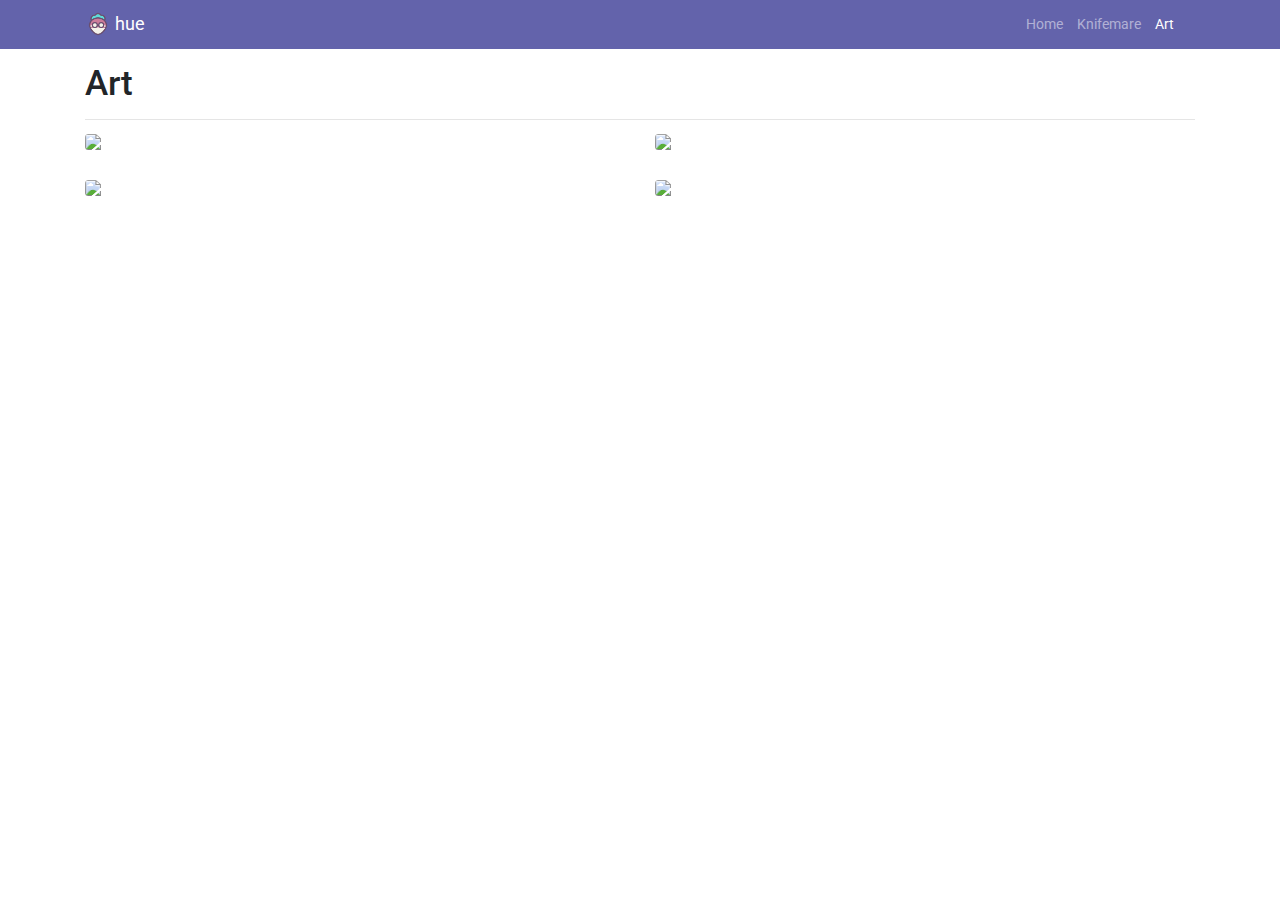
==== art/index.html @ fc94632e "Navbar formatting changes, twitter link" ====
<!doctype html>
<html lang="en">
    <head>
        <!-- Required meta tags -->
        <meta charset="utf-8">
        <meta name="viewport" content="width=device-width, initial-scale=1, shrink-to-fit=no">

        <!-- Bootstrap CSS -->
        <link rel="stylesheet" href="https://stackpath.bootstrapcdn.com/bootstrap/4.3.1/css/bootstrap.min.css" integrity="sha384-ggOyR0iXCbMQv3Xipma34MD+dH/1fQ784/j6cY/iJTQUOhcWr7x9JvoRxT2MZw1T" crossorigin="anonymous">

        <link href="https://fonts.googleapis.com/css?family=Roboto:300,400,500,700" rel="stylesheet">

        <link rel="stylesheet" href="https://use.fontawesome.com/releases/v5.7.2/css/all.css" integrity="sha384-fnmOCqbTlWIlj8LyTjo7mOUStjsKC4pOpQbqyi7RrhN7udi9RwhKkMHpvLbHG9Sr" crossorigin="anonymous">

        <link rel="stylesheet" href="art.css">

        <link rel="icon" href="../favicon.png" type="image/png">

        <title>hue</title>
    </head>
    <body>
        <nav class="navbar navbar-expand-md navbar-dark">
            <div class="container">
                <a class="navbar-brand" href="../">
                    <img src="../turnip.png" width="26" height="26" class="d-inline-block align-top" alt="">
                    hue
                </a>
                <button class="navbar-toggler" type="button" data-toggle="collapse" data-target="#navbarNav" aria-controls="navbarNav" aria-expanded="false" aria-label="Toggle navigation">
                    <span class="navbar-toggler-icon"></span>
                </button>
                <div class="collapse navbar-collapse" id="navbarNav">
                    <ul class="navbar-nav ml-auto">
                        <li class="nav-item">
                            <a class="nav-link" href="../">Home</a>
                        </li>
                        <li class="nav-item">
                            <a class="nav-link" href="../knifemare">Knifemare</a>
                        </li>
                        <li class="nav-item">
                            <a class="nav-link active" href="#">Art</a>
                        </li>
                        <li class="nav-item">
                            <a class="nav-link" href="https://twitter.com/huedev_" target="_blank"><i class="fab fa-twitter"></i></a>
                        </li>
                    </ul>
                </div>
            </div>
        </nav>

        <div class="container pt-3">
            <h1>Art</h1>

            <hr>
            
            <div class="row">
                <div class="col-md-6" style="padding-bottom: 30px;">
                    <a href="https://drive.google.com/uc?id=1spsRs36LCY4AQgsN4K31P0T2P1I4mjDD" target="_blank">
                        <img class="img-fluid mx-auto d-block rounded" src="https://drive.google.com/uc?id=1spsRs36LCY4AQgsN4K31P0T2P1I4mjDD">
                    </a>
                </div>
                <div class="col-md-6" style="padding-bottom: 30px;">
                    <a href="https://drive.google.com/uc?id=1YRyvV3Ic6jpj4jeo_DCdtIvs6N5AVfpu" target="_blank">
                        <img class="img-fluid mx-auto d-block rounded" src="https://drive.google.com/uc?id=1YRyvV3Ic6jpj4jeo_DCdtIvs6N5AVfpu">
                    </a>
                </div>
                <div class="col-md-6" style="padding-bottom: 30px;">
                    <a href="https://drive.google.com/uc?id=1QN_an7ZcGfT83rPAdx_PS4_cdp-tdFMO" target="_blank">
                        <img class="img-fluid mx-auto d-block rounded" src="https://drive.google.com/uc?id=1QN_an7ZcGfT83rPAdx_PS4_cdp-tdFMO">
                    </a>
                </div>
                <div class="col-md-6" style="padding-bottom: 30px;">
                    <a href="https://drive.google.com/uc?id=14q1Fl5doQryt2ql9TcAEad3eGea1iSTj" target="_blank">
                        <img class="img-fluid mx-auto d-block rounded" src="https://drive.google.com/uc?id=14q1Fl5doQryt2ql9TcAEad3eGea1iSTj">
                    </a>
                </div>
            </div>
        </div>

        <!-- Optional JavaScript -->
        <!-- jQuery first, then Popper.js, then Bootstrap JS -->
        <script src="https://code.jquery.com/jquery-3.3.1.slim.min.js" integrity="sha384-q8i/X+965DzO0rT7abK41JStQIAqVgRVzpbzo5smXKp4YfRvH+8abtTE1Pi6jizo" crossorigin="anonymous"></script>
        <script src="https://cdnjs.cloudflare.com/ajax/libs/popper.js/1.14.7/umd/popper.min.js" integrity="sha384-UO2eT0CpHqdSJQ6hJty5KVphtPhzWj9WO1clHTMGa3JDZwrnQq4sF86dIHNDz0W1" crossorigin="anonymous"></script>
        <script src="https://stackpath.bootstrapcdn.com/bootstrap/4.3.1/js/bootstrap.min.js" integrity="sha384-JjSmVgyd0p3pXB1rRibZUAYoIIy6OrQ6VrjIEaFf/nJGzIxFDsf4x0xIM+B07jRM" crossorigin="anonymous"></script>
    </body>
</html>
---- art/art.css ----
html {
    font-size: 14px;
}

body {
    font-family: 'Roboto', Arial, sans-serif;
}

.navbar {
    background-color: #6363ab;
}
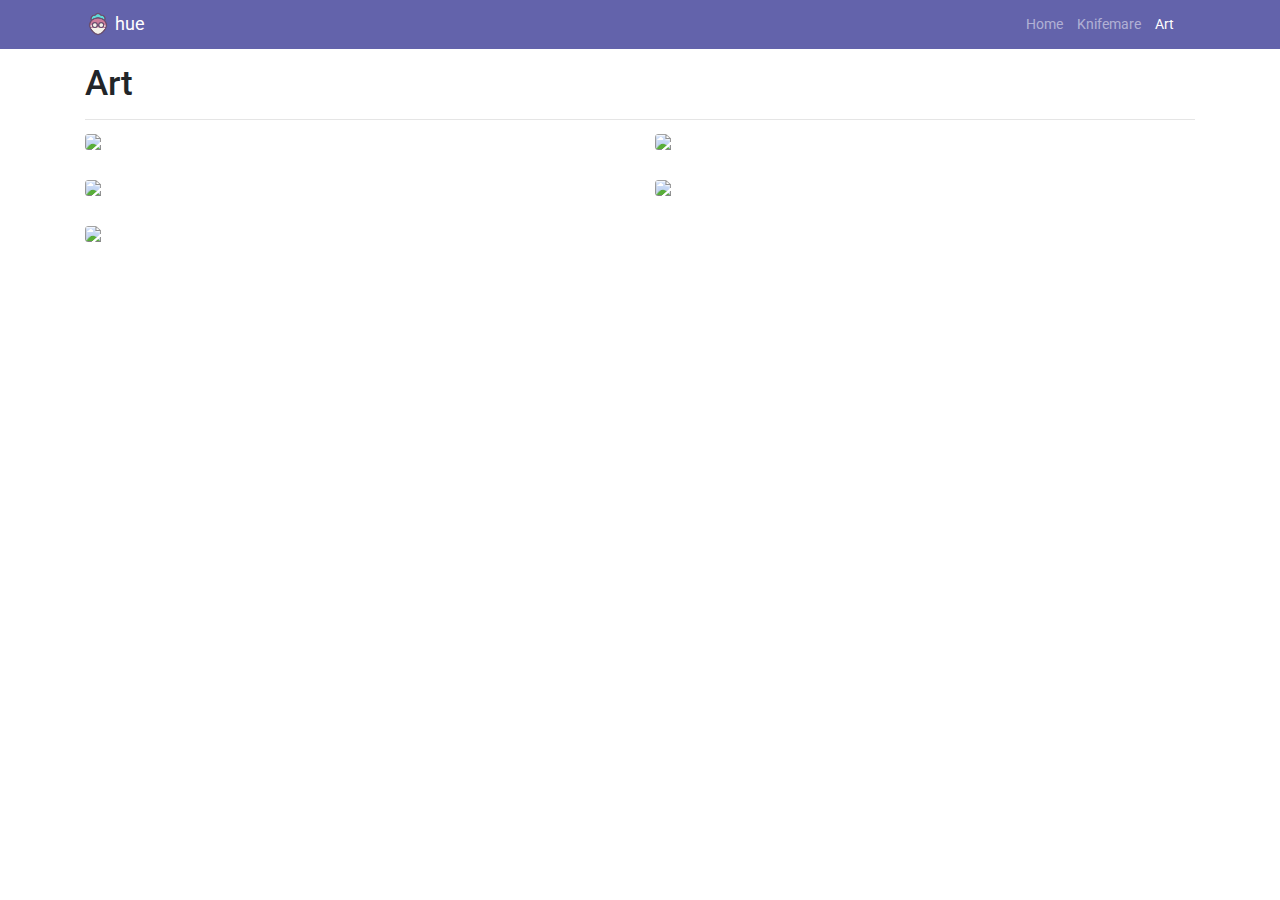
==== commit 83e6ddd4: "Added mantle drawing to art page" ====
--- a/art/index.html
+++ b/art/index.html
@@ -54,6 +54,11 @@
             
             <div class="row">
                 <div class="col-md-6" style="padding-bottom: 30px;">
+                    <a href="https://drive.google.com/uc?id=10jMeSdpe7lGfaDFUx3DK0HS3UPjE2VaS" target="_blank">
+                        <img class="img-fluid mx-auto d-block rounded" src="https://drive.google.com/uc?id=10jMeSdpe7lGfaDFUx3DK0HS3UPjE2VaS">
+                    </a>
+                </div>
+                <div class="col-md-6" style="padding-bottom: 30px;">
                     <a href="https://drive.google.com/uc?id=1spsRs36LCY4AQgsN4K31P0T2P1I4mjDD" target="_blank">
                         <img class="img-fluid mx-auto d-block rounded" src="https://drive.google.com/uc?id=1spsRs36LCY4AQgsN4K31P0T2P1I4mjDD">
                     </a>
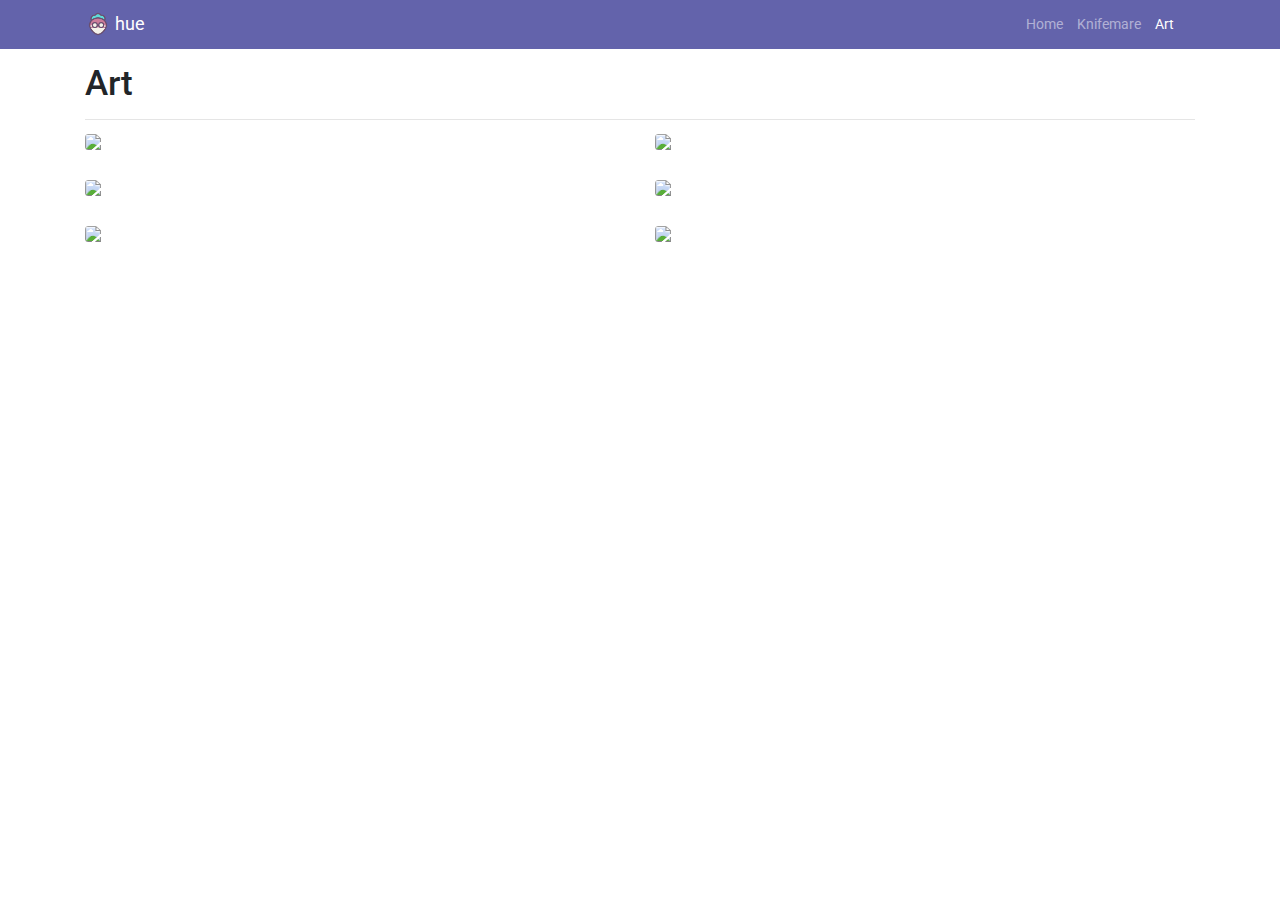
==== commit 7805e78a: "Added dungeon forager image to art" ====
--- a/art/index.html
+++ b/art/index.html
@@ -54,6 +54,11 @@
             
             <div class="row">
                 <div class="col-md-6" style="padding-bottom: 30px;">
+                    <a href="https://drive.google.com/uc?id=1ZoVdv_rFHaDBF3uCtBejoFsW0f1gGNWT" target="_blank">
+                        <img class="img-fluid mx-auto d-block rounded" src="https://drive.google.com/uc?id=1ZoVdv_rFHaDBF3uCtBejoFsW0f1gGNWT">
+                    </a>
+                </div>
+                <div class="col-md-6" style="padding-bottom: 30px;">
                     <a href="https://drive.google.com/uc?id=10jMeSdpe7lGfaDFUx3DK0HS3UPjE2VaS" target="_blank">
                         <img class="img-fluid mx-auto d-block rounded" src="https://drive.google.com/uc?id=10jMeSdpe7lGfaDFUx3DK0HS3UPjE2VaS">
                     </a>
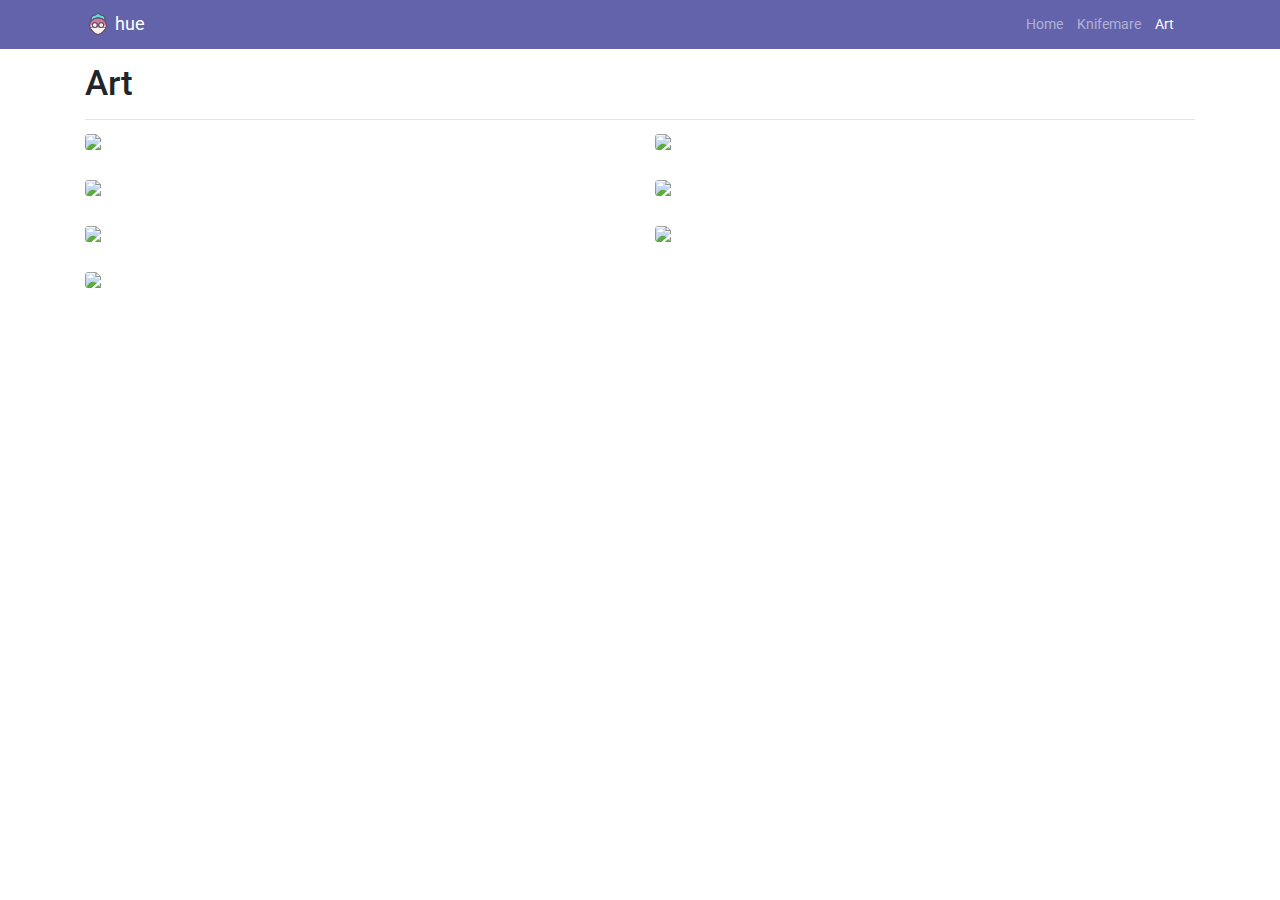
==== commit 6bc99902: "Added new art" ====
--- a/art/index.html
+++ b/art/index.html
@@ -37,7 +37,7 @@
                             <a class="nav-link" href="../knifemare">Knifemare</a>
                         </li>
                         <li class="nav-item">
-                            <a class="nav-link active" href="#">Art</a>
+                            <a class="nav-link active" href="../art">Art</a>
                         </li>
                         <li class="nav-item">
                             <a class="nav-link" href="https://twitter.com/huedev_" target="_blank"><i class="fab fa-twitter"></i></a>
@@ -54,6 +54,16 @@
             
             <div class="row">
                 <div class="col-md-6" style="padding-bottom: 30px;">
+                    <a href="https://drive.google.com/uc?id=1mRE71KwSv_9N2Djt1TqelO8P7WU9kEJd" target="_blank">
+                        <img class="img-fluid mx-auto d-block rounded" src="https://drive.google.com/uc?id=1mRE71KwSv_9N2Djt1TqelO8P7WU9kEJd">
+                    </a>
+                </div>
+                <div class="col-md-6" style="padding-bottom: 30px;">
+                    <a href="https://drive.google.com/uc?id=1spsRs36LCY4AQgsN4K31P0T2P1I4mjDD" target="_blank">
+                        <img class="img-fluid mx-auto d-block rounded" src="https://drive.google.com/uc?id=1spsRs36LCY4AQgsN4K31P0T2P1I4mjDD">
+                    </a>
+                </div>
+                <div class="col-md-6" style="padding-bottom: 30px;">
                     <a href="https://drive.google.com/uc?id=1ZoVdv_rFHaDBF3uCtBejoFsW0f1gGNWT" target="_blank">
                         <img class="img-fluid mx-auto d-block rounded" src="https://drive.google.com/uc?id=1ZoVdv_rFHaDBF3uCtBejoFsW0f1gGNWT">
                     </a>
@@ -61,11 +71,6 @@
                 <div class="col-md-6" style="padding-bottom: 30px;">
                     <a href="https://drive.google.com/uc?id=10jMeSdpe7lGfaDFUx3DK0HS3UPjE2VaS" target="_blank">
                         <img class="img-fluid mx-auto d-block rounded" src="https://drive.google.com/uc?id=10jMeSdpe7lGfaDFUx3DK0HS3UPjE2VaS">
-                    </a>
-                </div>
-                <div class="col-md-6" style="padding-bottom: 30px;">
-                    <a href="https://drive.google.com/uc?id=1spsRs36LCY4AQgsN4K31P0T2P1I4mjDD" target="_blank">
-                        <img class="img-fluid mx-auto d-block rounded" src="https://drive.google.com/uc?id=1spsRs36LCY4AQgsN4K31P0T2P1I4mjDD">
                     </a>
                 </div>
                 <div class="col-md-6" style="padding-bottom: 30px;">
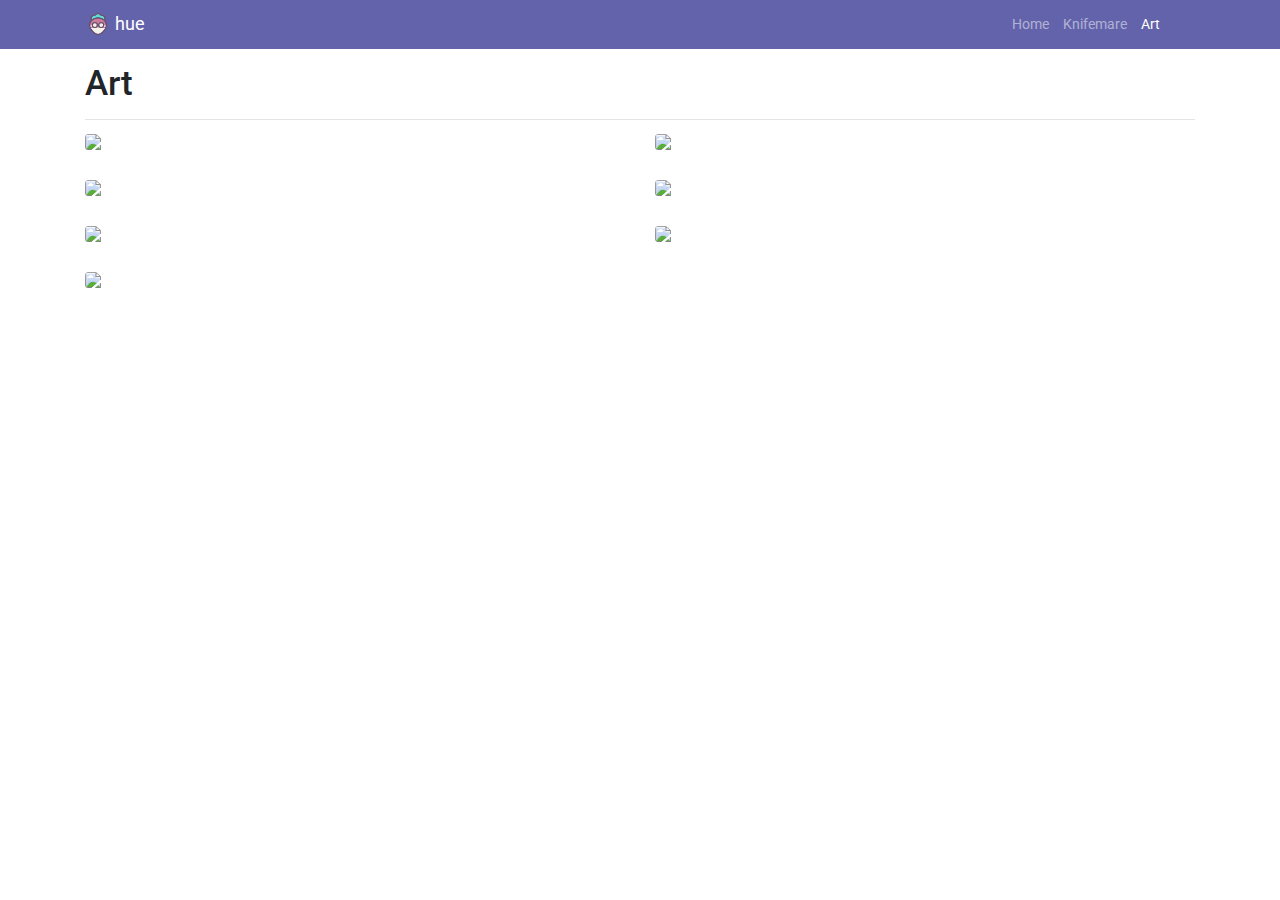
==== commit 11ee9479: "Added Instagram links" ====
--- a/art/index.html
+++ b/art/index.html
@@ -41,6 +41,9 @@
                         </li>
                         <li class="nav-item">
                             <a class="nav-link" href="https://twitter.com/huedev_" target="_blank"><i class="fab fa-twitter"></i></a>
+                        </li>
+                        <li class="nav-item">
+                            <a class="nav-link" href="https://www.instagram.com/huedev_/" target="_blank"><i class="fab fa-instagram"></i></a>
                         </li>
                     </ul>
                 </div>
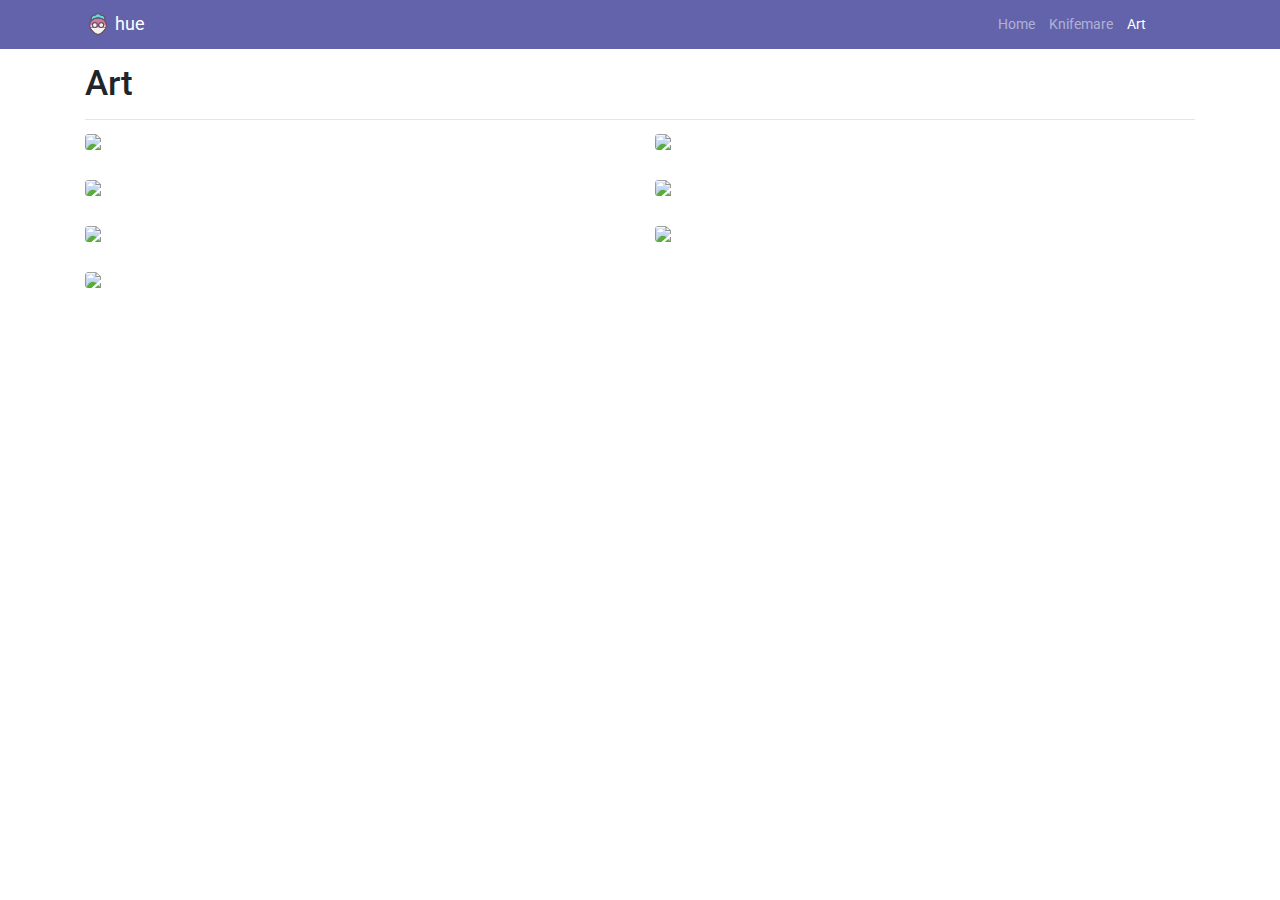
==== commit e1ca7926: "Change home social links to icons, mail icon to navbar" ====
--- a/art/index.html
+++ b/art/index.html
@@ -44,6 +44,9 @@
                         </li>
                         <li class="nav-item">
                             <a class="nav-link" href="https://www.instagram.com/huedev_/" target="_blank"><i class="fab fa-instagram"></i></a>
+                        </li>
+                        <li class="nav-item">
+                            <a class="nav-link" href="mailto:huedevmail@gmail.com" target="_blank"><i class="fas fa-envelope"></i></a>
                         </li>
                     </ul>
                 </div>
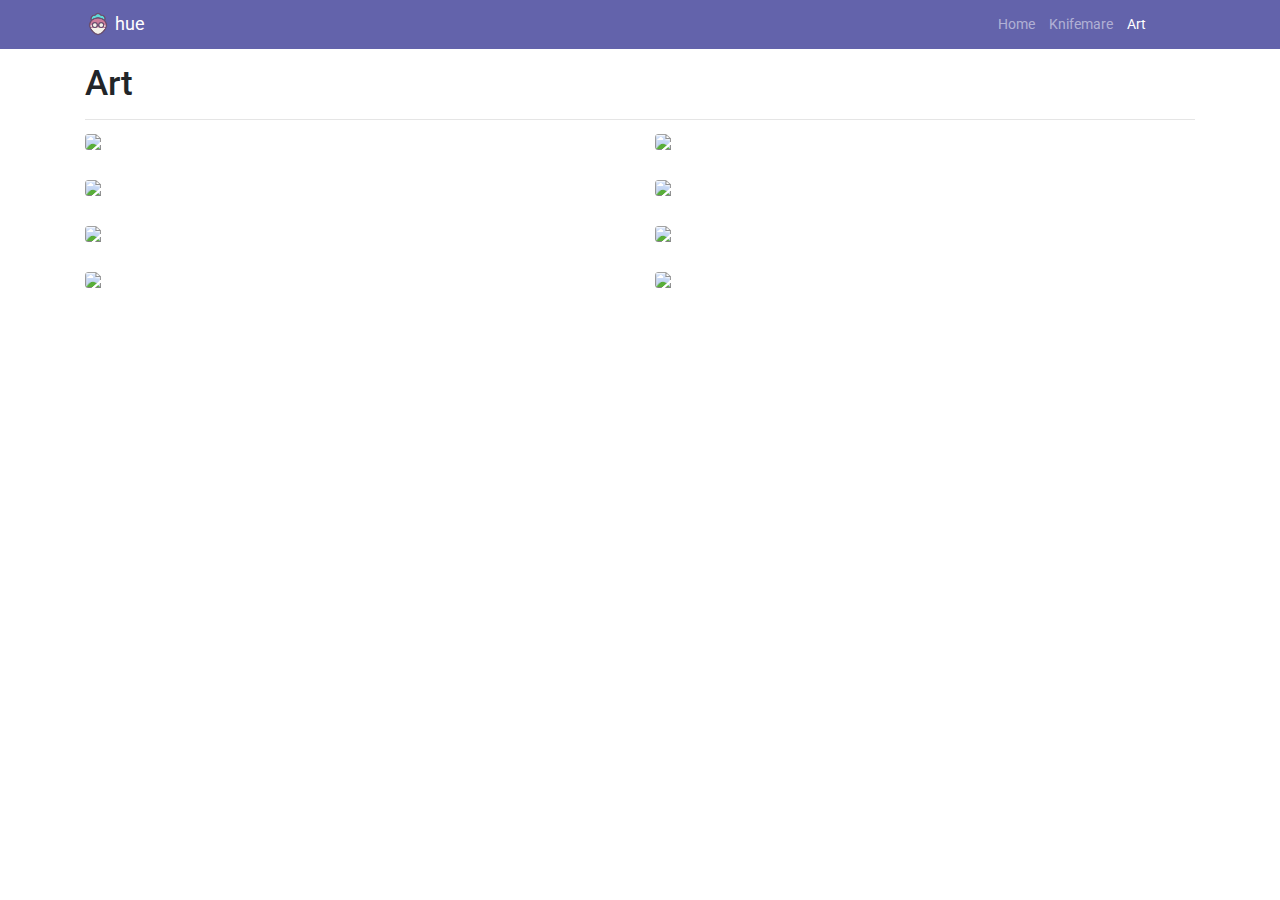
==== commit 6ad84a62: "Added hunter drawing to art" ====
--- a/art/index.html
+++ b/art/index.html
@@ -60,18 +60,23 @@
             
             <div class="row">
                 <div class="col-md-6" style="padding-bottom: 30px;">
+                    <a href="https://drive.google.com/uc?id=1hpq4-6TGafSfOmVCzOL84asCX_I2Ip_d" target="_blank">
+                        <img class="img-fluid mx-auto d-block rounded" src="https://drive.google.com/uc?id=1hpq4-6TGafSfOmVCzOL84asCX_I2Ip_d">
+                    </a>
+                </div>
+                <div class="col-md-6" style="padding-bottom: 30px;">
                     <a href="https://drive.google.com/uc?id=1mRE71KwSv_9N2Djt1TqelO8P7WU9kEJd" target="_blank">
                         <img class="img-fluid mx-auto d-block rounded" src="https://drive.google.com/uc?id=1mRE71KwSv_9N2Djt1TqelO8P7WU9kEJd">
                     </a>
                 </div>
                 <div class="col-md-6" style="padding-bottom: 30px;">
-                    <a href="https://drive.google.com/uc?id=1spsRs36LCY4AQgsN4K31P0T2P1I4mjDD" target="_blank">
-                        <img class="img-fluid mx-auto d-block rounded" src="https://drive.google.com/uc?id=1spsRs36LCY4AQgsN4K31P0T2P1I4mjDD">
+                    <a href="https://drive.google.com/uc?id=1ZoVdv_rFHaDBF3uCtBejoFsW0f1gGNWT" target="_blank">
+                        <img class="img-fluid mx-auto d-block rounded" src="https://drive.google.com/uc?id=1ZoVdv_rFHaDBF3uCtBejoFsW0f1gGNWT">
                     </a>
                 </div>
                 <div class="col-md-6" style="padding-bottom: 30px;">
-                    <a href="https://drive.google.com/uc?id=1ZoVdv_rFHaDBF3uCtBejoFsW0f1gGNWT" target="_blank">
-                        <img class="img-fluid mx-auto d-block rounded" src="https://drive.google.com/uc?id=1ZoVdv_rFHaDBF3uCtBejoFsW0f1gGNWT">
+                    <a href="https://drive.google.com/uc?id=1spsRs36LCY4AQgsN4K31P0T2P1I4mjDD" target="_blank">
+                        <img class="img-fluid mx-auto d-block rounded" src="https://drive.google.com/uc?id=1spsRs36LCY4AQgsN4K31P0T2P1I4mjDD">
                     </a>
                 </div>
                 <div class="col-md-6" style="padding-bottom: 30px;">
